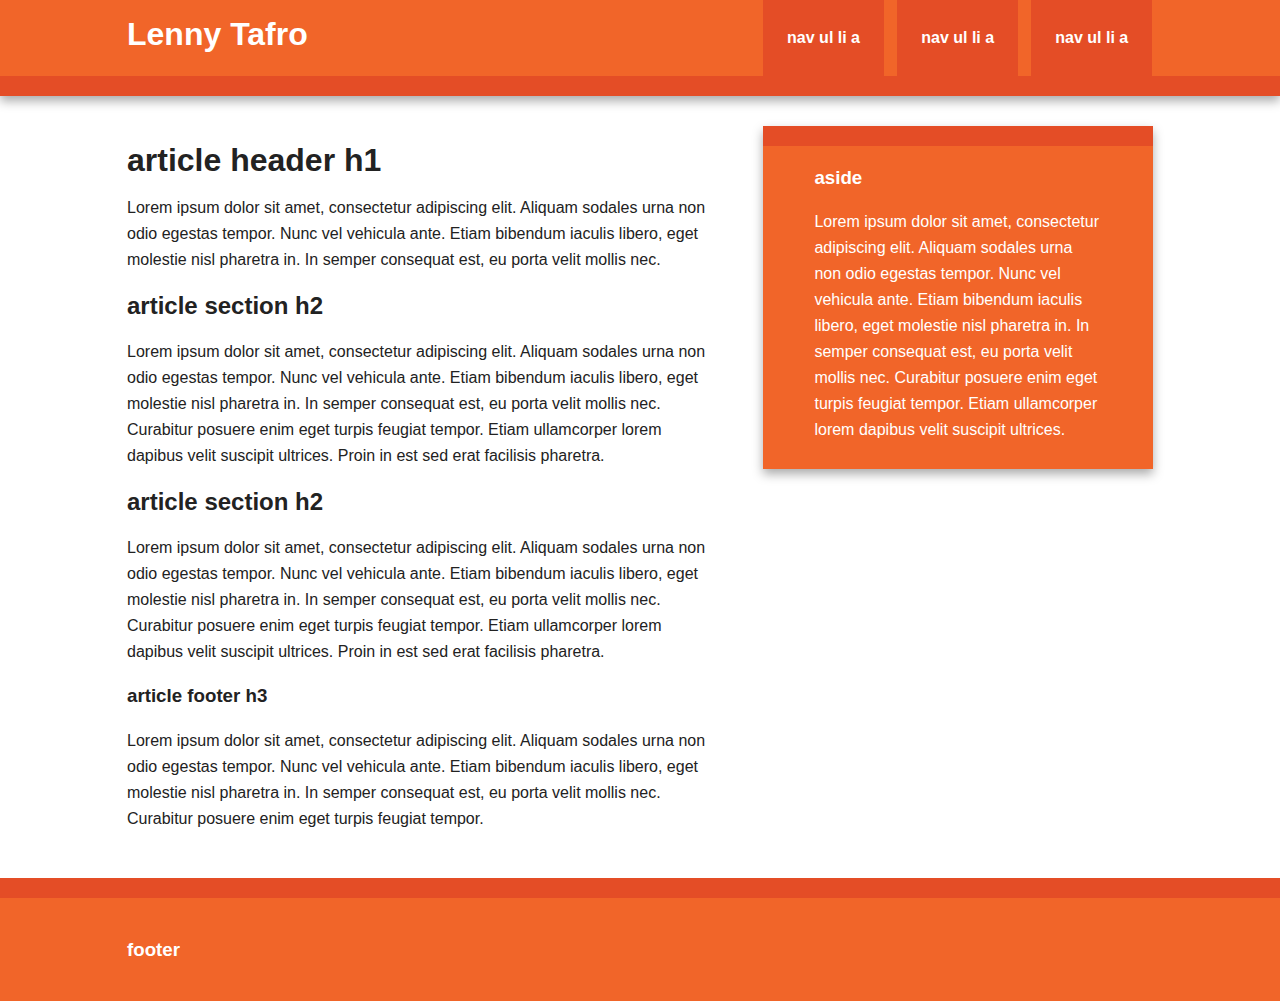
==== index.html @ 728e21af "Addition of initializr files woth Analytics tracking added" ====
<!DOCTYPE html>
<!--[if lt IE 7]>      <html class="no-js lt-ie9 lt-ie8 lt-ie7"> <![endif]-->
<!--[if IE 7]>         <html class="no-js lt-ie9 lt-ie8"> <![endif]-->
<!--[if IE 8]>         <html class="no-js lt-ie9"> <![endif]-->
<!--[if gt IE 8]><!--> <html class="no-js"> <!--<![endif]-->
    <head>
        <meta charset="utf-8">
        <meta http-equiv="X-UA-Compatible" content="IE=edge,chrome=1">
        <title>LennyTafro.com</title>
        <meta name="description" content="">
        <meta name="viewport" content="width=device-width">

        <link rel="stylesheet" href="css/normalize.min.css">
        <link rel="stylesheet" href="css/main.css">

        <script src="js/vendor/modernizr-2.6.2-respond-1.1.0.min.js"></script>
    </head>
    <body>
        <!--[if lt IE 7]>
            <p class="chromeframe">You are using an <strong>outdated</strong> browser. Please <a href="http://browsehappy.com/">upgrade your browser</a> or <a href="http://www.google.com/chromeframe/?redirect=true">activate Google Chrome Frame</a> to improve your experience.</p>
        <![endif]-->

        <div class="header-container">
            <header class="wrapper clearfix">
                <h1 class="title">Lenny Tafro</h1>
                <nav>
                    <ul>
                        <li><a href="#">nav ul li a</a></li>
                        <li><a href="#">nav ul li a</a></li>
                        <li><a href="#">nav ul li a</a></li>
                    </ul>
                </nav>
            </header>
        </div>

        <div class="main-container">
            <div class="main wrapper clearfix">

                <article>
                    <header>
                        <h1>article header h1</h1>
                        <p>Lorem ipsum dolor sit amet, consectetur adipiscing elit. Aliquam sodales urna non odio egestas tempor. Nunc vel vehicula ante. Etiam bibendum iaculis libero, eget molestie nisl pharetra in. In semper consequat est, eu porta velit mollis nec.</p>
                    </header>
                    <section>
                        <h2>article section h2</h2>
                        <p>Lorem ipsum dolor sit amet, consectetur adipiscing elit. Aliquam sodales urna non odio egestas tempor. Nunc vel vehicula ante. Etiam bibendum iaculis libero, eget molestie nisl pharetra in. In semper consequat est, eu porta velit mollis nec. Curabitur posuere enim eget turpis feugiat tempor. Etiam ullamcorper lorem dapibus velit suscipit ultrices. Proin in est sed erat facilisis pharetra.</p>
                    </section>
                    <section>
                        <h2>article section h2</h2>
                        <p>Lorem ipsum dolor sit amet, consectetur adipiscing elit. Aliquam sodales urna non odio egestas tempor. Nunc vel vehicula ante. Etiam bibendum iaculis libero, eget molestie nisl pharetra in. In semper consequat est, eu porta velit mollis nec. Curabitur posuere enim eget turpis feugiat tempor. Etiam ullamcorper lorem dapibus velit suscipit ultrices. Proin in est sed erat facilisis pharetra.</p>
                    </section>
                    <footer>
                        <h3>article footer h3</h3>
                        <p>Lorem ipsum dolor sit amet, consectetur adipiscing elit. Aliquam sodales urna non odio egestas tempor. Nunc vel vehicula ante. Etiam bibendum iaculis libero, eget molestie nisl pharetra in. In semper consequat est, eu porta velit mollis nec. Curabitur posuere enim eget turpis feugiat tempor.</p>
                    </footer>
                </article>

                <aside>
                    <h3>aside</h3>
                    <p>Lorem ipsum dolor sit amet, consectetur adipiscing elit. Aliquam sodales urna non odio egestas tempor. Nunc vel vehicula ante. Etiam bibendum iaculis libero, eget molestie nisl pharetra in. In semper consequat est, eu porta velit mollis nec. Curabitur posuere enim eget turpis feugiat tempor. Etiam ullamcorper lorem dapibus velit suscipit ultrices.</p>
                </aside>

            </div> <!-- #main -->
        </div> <!-- #main-container -->

        <div class="footer-container">
            <footer class="wrapper">
                <h3>footer</h3>
            </footer>
        </div>

        <script src="//ajax.googleapis.com/ajax/libs/jquery/1.9.1/jquery.min.js"></script>
        <script>window.jQuery || document.write('<script src="js/vendor/jquery-1.9.1.min.js"><\/script>')</script>

        <script src="js/main.js"></script>

        <script>
            var _gaq=[['_setAccount','UA-40407510-1'],['_trackPageview']];
            (function(d,t){var g=d.createElement(t),s=d.getElementsByTagName(t)[0];
            g.src=('https:'==location.protocol?'//ssl':'//www')+'.google-analytics.com/ga.js';
            s.parentNode.insertBefore(g,s)}(document,'script'));
        </script>
    </body>
</html>
---- css/main.css ----
/* ==========================================================================
   HTML5 Boilerplate styles - h5bp.com (generated via initializr.com)
   ========================================================================== */

html,
button,
input,
select,
textarea {
    color: #222;
}

body {
    font-size: 1em;
    line-height: 1.4;
}

::-moz-selection {
    background: #b3d4fc;
    text-shadow: none;
}

::selection {
    background: #b3d4fc;
    text-shadow: none;
}

hr {
    display: block;
    height: 1px;
    border: 0;
    border-top: 1px solid #ccc;
    margin: 1em 0;
    padding: 0;
}

img {
    vertical-align: middle;
}

fieldset {
    border: 0;
    margin: 0;
    padding: 0;
}

textarea {
    resize: vertical;
}

.chromeframe {
    margin: 0.2em 0;
    background: #ccc;
    color: #000;
    padding: 0.2em 0;
}


/* ===== Initializr Styles ==================================================
   Author: Jonathan Verrecchia - verekia.com/initializr/responsive-template
   ========================================================================== */

body {
    font: 16px/26px Helvetica, Helvetica Neue, Arial;
}

.wrapper {
    width: 90%;
    margin: 0 5%;
}

/* ===================
    ALL: Orange Theme
   =================== */

.header-container {
    border-bottom: 20px solid #e44d26;
}

.footer-container,
.main aside {
    border-top: 20px solid #e44d26;
}

.header-container,
.footer-container,
.main aside {
    background: #f16529;
}

.title {
    color: white;
}

/* ==============
    MOBILE: Menu
   ============== */

nav ul {
    margin: 0;
    padding: 0;
}

nav a {
    display: block;
    margin-bottom: 10px;
    padding: 15px 0;

    text-align: center;
    text-decoration: none;
    font-weight: bold;

    color: white;
    background: #e44d26;
}

nav a:hover,
nav a:visited {
    color: white;
}

nav a:hover {
    text-decoration: underline;
}

/* ==============
    MOBILE: Main
   ============== */

.main {
    padding: 30px 0;
}

.main article h1 {
    font-size: 2em;
}

.main aside {
    color: white;
    padding: 0px 5% 10px;
}

.footer-container footer {
    color: white;
    padding: 20px 0;
}

/* ===============
    ALL: IE Fixes
   =============== */

.ie7 .title {
    padding-top: 20px;
}

/* ==========================================================================
   Author's custom styles
   ========================================================================== */















/* ==========================================================================
   Media Queries
   ========================================================================== */

@media only screen and (min-width: 480px) {

/* ====================
    INTERMEDIATE: Menu
   ==================== */

    nav a {
        float: left;
        width: 27%;
        margin: 0 1.7%;
        padding: 25px 2%;
        margin-bottom: 0;
    }

    nav li:first-child a {
        margin-left: 0;
    }

    nav li:last-child a {
        margin-right: 0;
    }

/* ========================
    INTERMEDIATE: IE Fixes
   ======================== */

    nav ul li {
        display: inline;
    }

    .oldie nav a {
        margin: 0 0.7%;
    }
}

@media only screen and (min-width: 768px) {

/* ====================
    WIDE: CSS3 Effects
   ==================== */

    .header-container,
    .main aside {
        -webkit-box-shadow: 0 5px 10px #aaa;
           -moz-box-shadow: 0 5px 10px #aaa;
                box-shadow: 0 5px 10px #aaa;
    }

/* ============
    WIDE: Menu
   ============ */

    .title {
        float: left;
    }

    nav {
        float: right;
        width: 38%;
    }

/* ============
    WIDE: Main
   ============ */

    .main article {
        float: left;
        width: 57%;
    }

    .main aside {
        float: right;
        width: 28%;
    }
}

@media only screen and (min-width: 1140px) {

/* ===============
    Maximal Width
   =============== */

    .wrapper {
        width: 1026px; /* 1140px - 10% for margins */
        margin: 0 auto;
    }
}

/* ==========================================================================
   Helper classes
   ========================================================================== */

.ir {
    background-color: transparent;
    border: 0;
    overflow: hidden;
    *text-indent: -9999px;
}

.ir:before {
    content: "";
    display: block;
    width: 0;
    height: 150%;
}

.hidden {
    display: none !important;
    visibility: hidden;
}

.visuallyhidden {
    border: 0;
    clip: rect(0 0 0 0);
    height: 1px;
    margin: -1px;
    overflow: hidden;
    padding: 0;
    position: absolute;
    width: 1px;
}

.visuallyhidden.focusable:active,
.visuallyhidden.focusable:focus {
    clip: auto;
    height: auto;
    margin: 0;
    overflow: visible;
    position: static;
    width: auto;
}

.invisible {
    visibility: hidden;
}

.clearfix:before,
.clearfix:after {
    content: " ";
    display: table;
}

.clearfix:after {
    clear: both;
}

.clearfix {
    *zoom: 1;
}

/* ==========================================================================
   Print styles
   ========================================================================== */

@media print {
    * {
        background: transparent !important;
        color: #000 !important; /* Black prints faster: h5bp.com/s */
        box-shadow: none !important;
        text-shadow: none !important;
    }

    a,
    a:visited {
        text-decoration: underline;
    }

    a[href]:after {
        content: " (" attr(href) ")";
    }

    abbr[title]:after {
        content: " (" attr(title) ")";
    }

    /*
     * Don't show links for images, or javascript/internal links
     */

    .ir a:after,
    a[href^="javascript:"]:after,
    a[href^="#"]:after {
        content: "";
    }

    pre,
    blockquote {
        border: 1px solid #999;
        page-break-inside: avoid;
    }

    thead {
        display: table-header-group; /* h5bp.com/t */
    }

    tr,
    img {
        page-break-inside: avoid;
    }

    img {
        max-width: 100% !important;
    }

    @page {
        margin: 0.5cm;
    }

    p,
    h2,
    h3 {
        orphans: 3;
        widows: 3;
    }

    h2,
    h3 {
        page-break-after: avoid;
    }
}
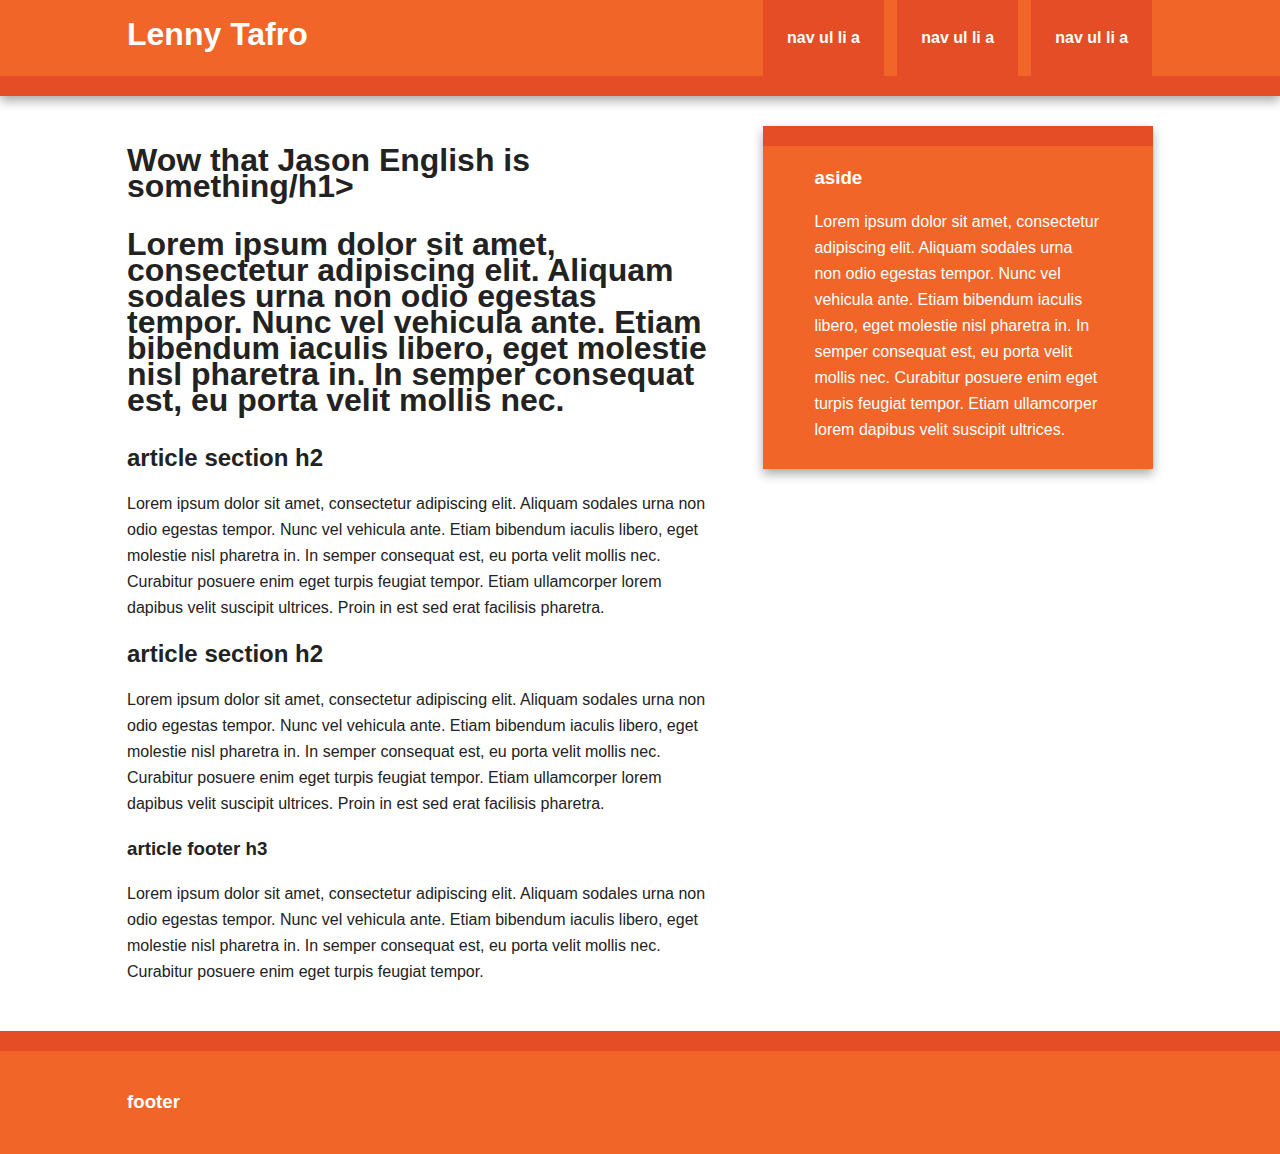
==== commit f9118dca: "Test for J2E" ====
--- a/index.html
+++ b/index.html
@@ -38,7 +38,7 @@
 
                 <article>
                     <header>
-                        <h1>article header h1</h1>
+                        <h1>Wow that Jason English is something/h1>
                         <p>Lorem ipsum dolor sit amet, consectetur adipiscing elit. Aliquam sodales urna non odio egestas tempor. Nunc vel vehicula ante. Etiam bibendum iaculis libero, eget molestie nisl pharetra in. In semper consequat est, eu porta velit mollis nec.</p>
                     </header>
                     <section>
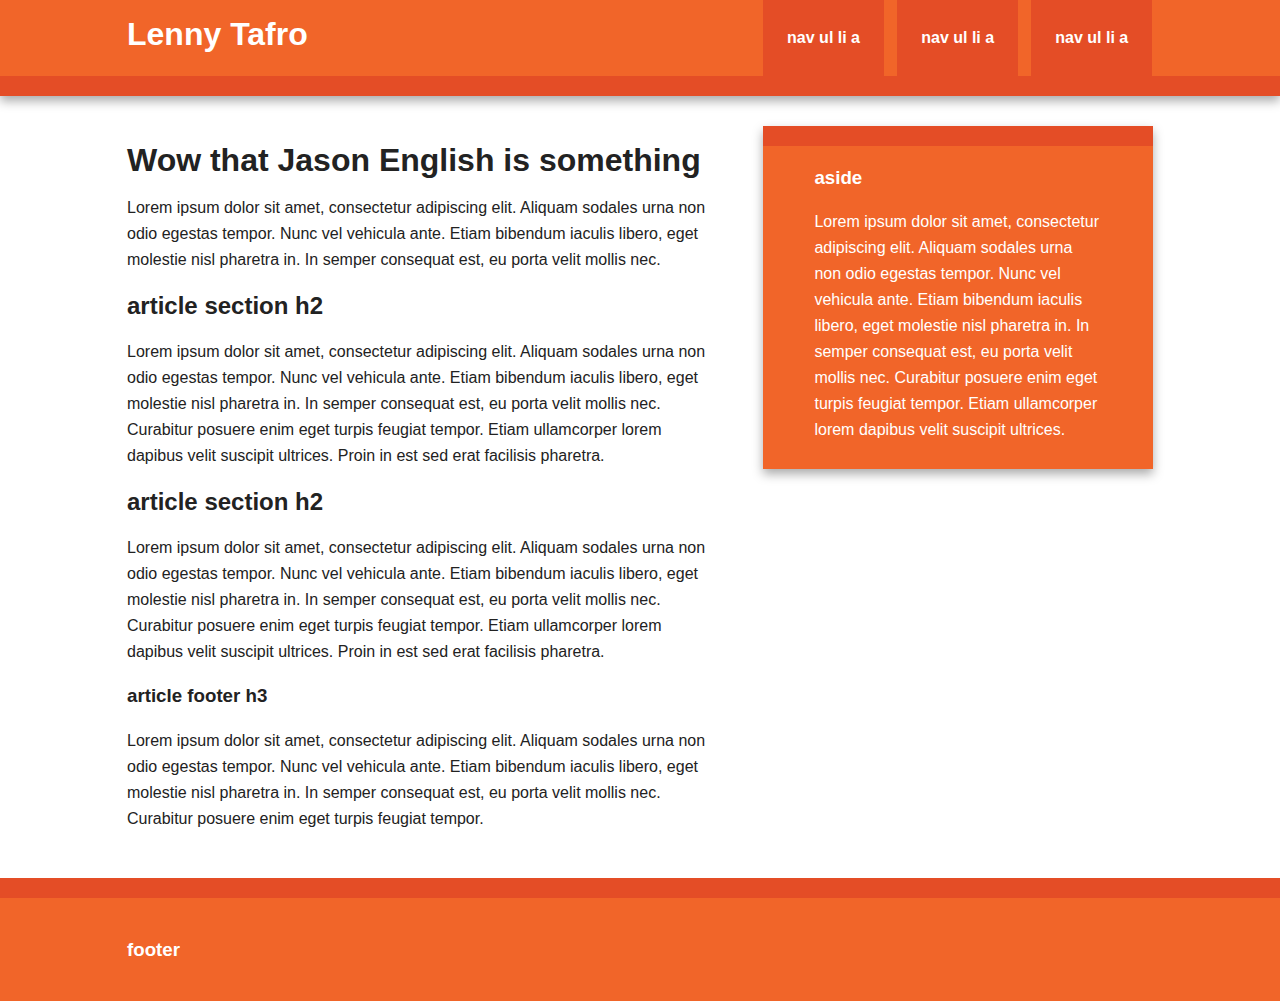
==== commit af00e28f: "fix missing tag" ====
--- a/index.html
+++ b/index.html
@@ -38,7 +38,7 @@
 
                 <article>
                     <header>
-                        <h1>Wow that Jason English is something/h1>
+                        <h1>Wow that Jason English is something</h1>
                         <p>Lorem ipsum dolor sit amet, consectetur adipiscing elit. Aliquam sodales urna non odio egestas tempor. Nunc vel vehicula ante. Etiam bibendum iaculis libero, eget molestie nisl pharetra in. In semper consequat est, eu porta velit mollis nec.</p>
                     </header>
                     <section>
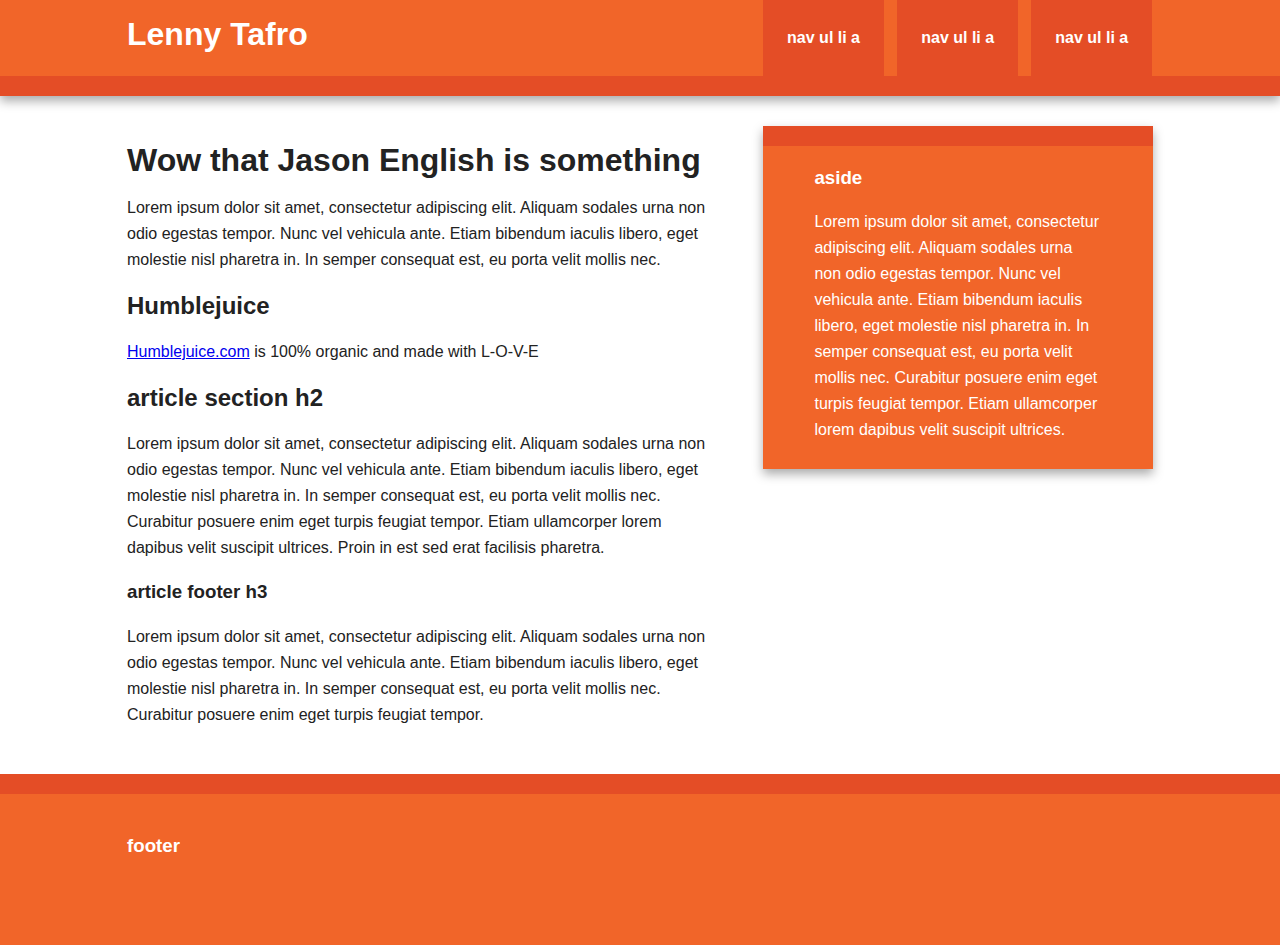
==== commit 1c7eff58: "The initial creation of the TBONE subsite" ====
--- a/index.html
+++ b/index.html
@@ -42,8 +42,8 @@
                         <p>Lorem ipsum dolor sit amet, consectetur adipiscing elit. Aliquam sodales urna non odio egestas tempor. Nunc vel vehicula ante. Etiam bibendum iaculis libero, eget molestie nisl pharetra in. In semper consequat est, eu porta velit mollis nec.</p>
                     </header>
                     <section>
-                        <h2>article section h2</h2>
-                        <p>Lorem ipsum dolor sit amet, consectetur adipiscing elit. Aliquam sodales urna non odio egestas tempor. Nunc vel vehicula ante. Etiam bibendum iaculis libero, eget molestie nisl pharetra in. In semper consequat est, eu porta velit mollis nec. Curabitur posuere enim eget turpis feugiat tempor. Etiam ullamcorper lorem dapibus velit suscipit ultrices. Proin in est sed erat facilisis pharetra.</p>
+                        <h2>Humblejuice</h2>
+                        <p><a href="humblejuice/">Humblejuice.com</a> is 100% organic and made with L-O-V-E</p>
                     </section>
                     <section>
                         <h2>article section h2</h2>
@@ -66,6 +66,14 @@
         <div class="footer-container">
             <footer class="wrapper">
                 <h3>footer</h3>
+                <!-- instagram icon -->
+                <style>.ig-b- { display: inline-block; }
+                .ig-b- img { visibility: hidden; }
+                .ig-b-:hover { background-position: 0 -60px; } .ig-b-:active { background-position: 0 -120px; }
+                .ig-b-48 { width: 48px; height: 48px; background: url(http://badges.instagram.com/static/images/ig-badge-sprite-48.png) no-repeat 0 0; }
+                @media only screen and (-webkit-min-device-pixel-ratio: 2), only screen and (min--moz-device-pixel-ratio: 2), only screen and (-o-min-device-pixel-ratio: 2 / 1), only screen and (min-device-pixel-ratio: 2), only screen and (min-resolution: 192dpi), only screen and (min-resolution: 2dppx) {
+                .ig-b-48 { background-image: url(http://badges.instagram.com/static/images/ig-badge-sprite-48@2x.png); background-size: 60px 178px; } }</style>
+                <a href="http://instagram.com/lennytafro?ref=badge" class="ig-b- ig-b-48"><img src="http://badges.instagram.com/static/images/ig-badge-48.png" alt="Instagram" /></a>
             </footer>
         </div>
 
